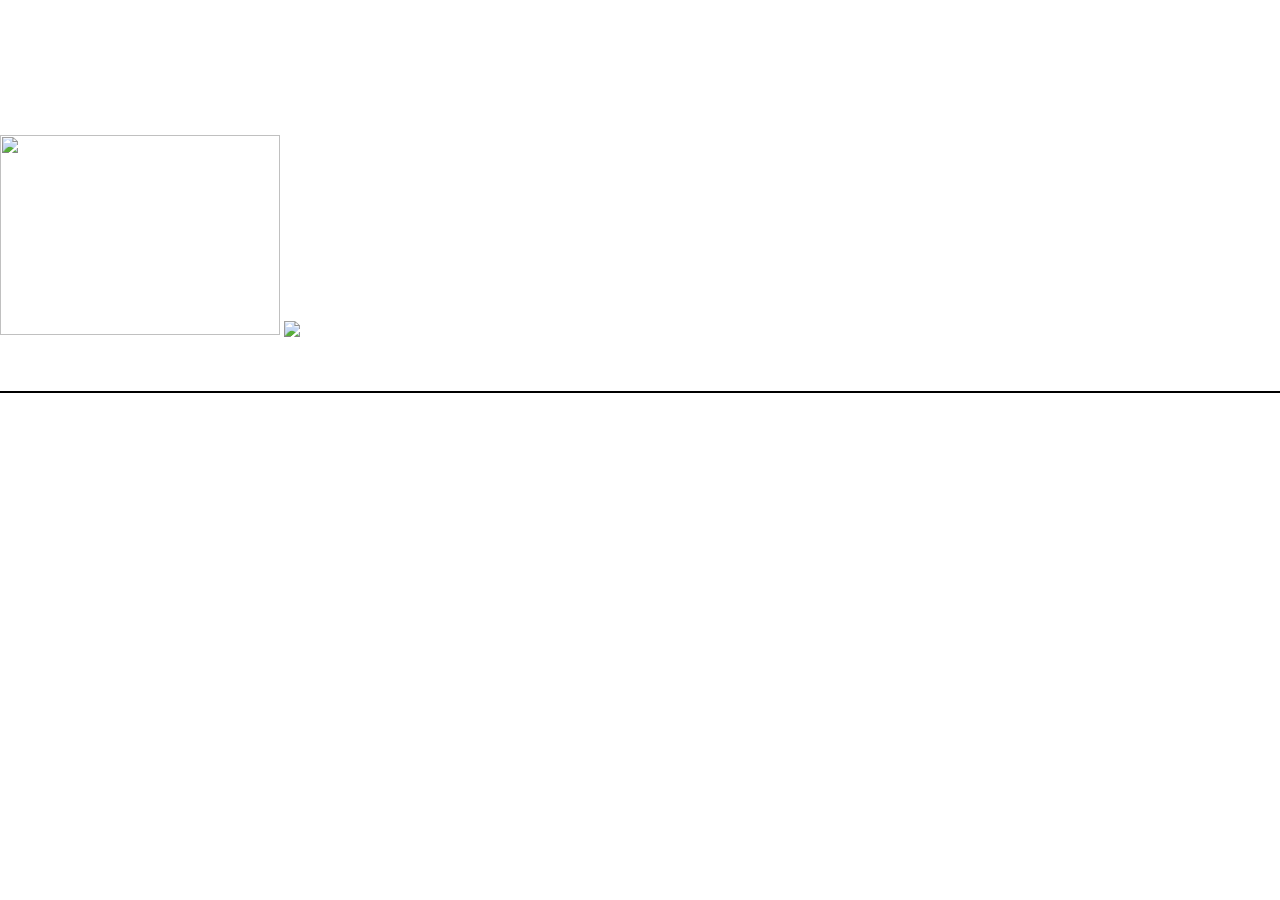
==== index.html @ bfdf16ad "ponto turistico de vitoria atividade" ====
<!DOCTYPE html>
<html lang="en">
<head>
    <meta charset="UTF-8">
    <meta name="viewport" content="width=device-width, initial-scale=1.0">
    <title>Ponto turistico de vitoria</title>
    <link rel="stylesheet" href="style.css">
</head>
<body>
    <header>
        <h2>
            <center>
                Praça do livramento
            </center>
        </h2>
    </header>
<br><br>    
<div>
    <p id="alinhar"> A praça do livramento é um ótimo lugar para passar um tempo em familia ou com amigos,</p>
        <p id="alinhar">     Onde você pode optar por 3 praças proximas, escolhendo o melhor ambiente que desejar.</p>
<br><br>   
    <img src="https://i0.wp.com/nossavitoriape.com/wp-content/uploads/2015/07/Pra%C3%A7a-da-Restaura%C3%A7%C3%A3o-Foto-Danilo-Coelho.jpg?fit=800%2C533&ssl=1" alt="" srcset="" id="praça">
    <img src="https://i0.wp.com/nossavitoriape.com/wp-content/uploads/2015/07/Pra%C3%A7a-03-de-Agosto-Foto-Danilo-Coelho-2.jpg?fit=800%2C533&ssl=1" alt="praca" srcset="" id="praça">
    <aside>localizada na Praça Três de Agosto, 22 - Livramento, Vitória de Santo Antão - PE, 55602-580</aside>
</div>
    <br><br>
    <hr color="black" width="150%">
    <br><br>
    <footer>
        <ul>
            Outras atrações próximas da Praça do Livramento:
            <li>Paróquia Nossa Senhora do Livramento (0.1km)</li>
            <li>Praça Leão Coroado (0.2km)</li>
            <li>Pátio de Eventos Otoni Rodrigues (0.5km)</li>
            <li>Instituto Histórico de Vitória de Santo Antão (0.6km)</li>
        </ul>
    </footer>
</body>
</html>
---- style.css ----
*{
    margin: 0;
    padding: 0;
    justify-content: center;
    color: white;
    justify-content:center;
    
}

body{
    background-image: url("https://img.freepik.com/psd-gratuitas/pano-de-fundo-de-produto-de-textura-de-papel-cinza-psd-com-sombra_53876-115289.jpg?size=626&ext=jpg&ga=GA1.1.440996249.1693614602&semt=sph");
    background-repeat: no-repeat;
    background-size: cover;
    
}

#praça{
    content: 0;
    margin: auto;
    padding: auto;
    height: 200px;
    width: 280px;
}
aside{
    font-size: small;
    font-style: oblique;
}
p#alinhar{
    text-align:center;
}
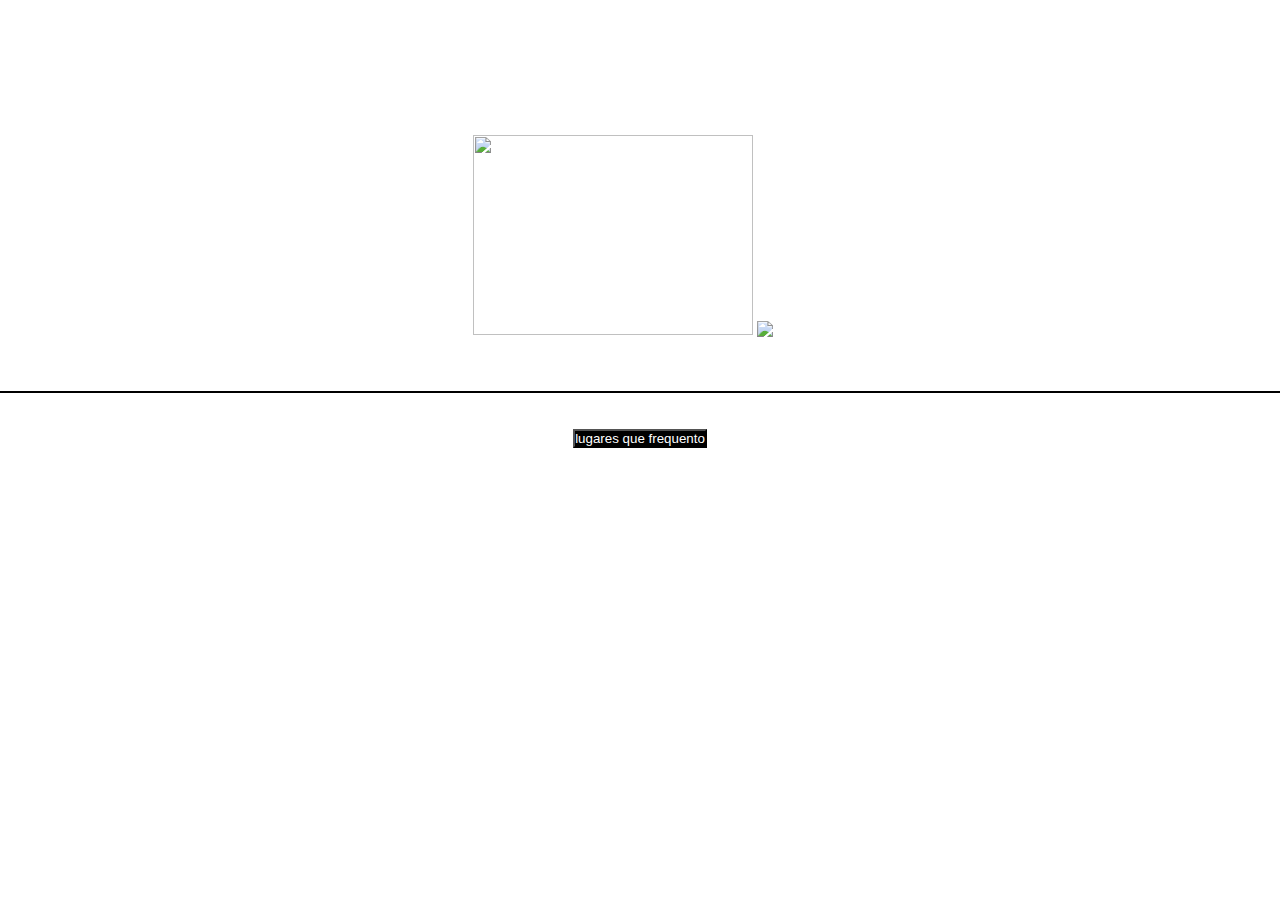
==== commit 4dd665db: "lugares que frequento" ====
--- a/index.html
+++ b/index.html
@@ -26,6 +26,14 @@
     <br><br>
     <hr color="black" width="150%">
     <br><br>
+    <a href="index2.html">
+        <center>
+            <button>
+            lugares que frequento           
+            </button>
+        </center>
+    </a>
+    <br><br>
     <footer>
         <ul>
             Outras atrações próximas da Praça do Livramento:
--- a/style.css
+++ b/style.css
@@ -4,6 +4,7 @@
     justify-content: center;
     color: white;
     justify-content:center;
+    text-align: center;
     
 }
 
@@ -27,4 +28,11 @@
 }
 p#alinhar{
     text-align:center;
+}
+button{
+    background-color: black;
+
+}
+div#igreja{
+    text-align: center;
 }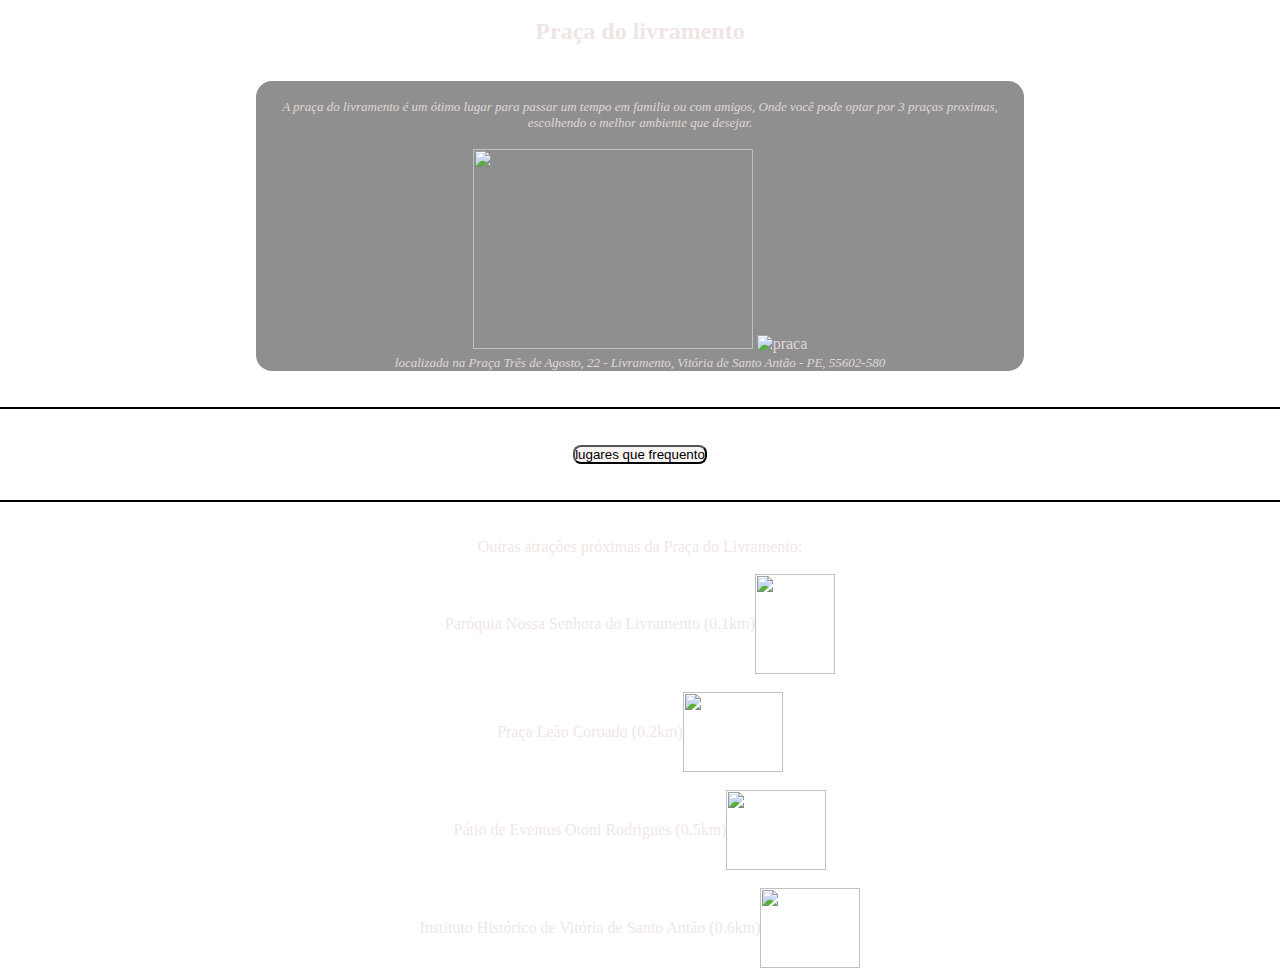
==== commit 19fb8851: "melhoria do site" ====
--- a/index.html
+++ b/index.html
@@ -7,6 +7,7 @@
     <link rel="stylesheet" href="style.css">
 </head>
 <body>
+   <br>
     <header>
         <h2>
             <center>
@@ -15,32 +16,48 @@
         </h2>
     </header>
 <br><br>    
-<div>
-    <p id="alinhar"> A praça do livramento é um ótimo lugar para passar um tempo em familia ou com amigos,</p>
-        <p id="alinhar">     Onde você pode optar por 3 praças proximas, escolhendo o melhor ambiente que desejar.</p>
+<div class="a">
+    <br>
+    <p> A praça do livramento é um ótimo lugar para passar um tempo em familia ou com amigos, Onde você pode optar por 3 praças proximas, escolhendo o melhor ambiente que desejar.</p>
 <br><br>   
     <img src="https://i0.wp.com/nossavitoriape.com/wp-content/uploads/2015/07/Pra%C3%A7a-da-Restaura%C3%A7%C3%A3o-Foto-Danilo-Coelho.jpg?fit=800%2C533&ssl=1" alt="" srcset="" id="praça">
     <img src="https://i0.wp.com/nossavitoriape.com/wp-content/uploads/2015/07/Pra%C3%A7a-03-de-Agosto-Foto-Danilo-Coelho-2.jpg?fit=800%2C533&ssl=1" alt="praca" srcset="" id="praça">
-    <aside>localizada na Praça Três de Agosto, 22 - Livramento, Vitória de Santo Antão - PE, 55602-580</aside>
+    <p>localizada na Praça Três de Agosto, 22 - Livramento, Vitória de Santo Antão - PE, 55602-580</p>
+    <br>
 </div>
     <br><br>
-    <hr color="black" width="150%">
+    <hr color="black" width="100%">
     <br><br>
     <a href="index2.html">
         <center>
             <button>
-            lugares que frequento           
+            lugares que frequento          
             </button>
         </center>
     </a>
     <br><br>
+    <hr color="black" width="100%">
+    <br><br>
     <footer>
         <ul>
             Outras atrações próximas da Praça do Livramento:
-            <li>Paróquia Nossa Senhora do Livramento (0.1km)</li>
-            <li>Praça Leão Coroado (0.2km)</li>
-            <li>Pátio de Eventos Otoni Rodrigues (0.5km)</li>
-            <li>Instituto Histórico de Vitória de Santo Antão (0.6km)</li>
+            <br><br>
+            <li> Paróquia Nossa Senhora do Livramento (0.1km)
+                <img src="https://i.pinimg.com/736x/84/bc/7d/84bc7d8a650fffe08bfa200f3aabfefb.jpg" alt="" width="80px" height="100px">
+            <br>
+            </li>
+            <br><br>
+            <li>Praça Leão Coroado (0.2km)
+                <img src="https://www.prefeituradavitoria.pe.gov.br/portal/wp-content/uploads/2022/01/LEAO-COROADO-300x200.jpeg" alt="" width="100px" height="80px">
+            </li>
+            <br><br>
+            <li>Pátio de Eventos Otoni Rodrigues (0.5km)
+                <img src="https://i0.wp.com/nossavitoriape.com/wp-content/uploads/2021/03/PATIO-DE-EVENTOS-OTONI-RODRIGUES.png?fit=1200%2C599&ssl=1&w=640" alt="" width="100px" height="80px">
+            </li>
+            <br><br>
+            <li>Instituto Histórico de Vitória de Santo Antão (0.6km)
+                <img src="https://institutohistorico.files.wordpress.com/2011/12/instituto-histc3b3rico.jpg" alt="" width="100px" height="80px">
+            </li>
         </ul>
     </footer>
 </body>
--- a/style.css
+++ b/style.css
@@ -2,14 +2,13 @@
     margin: 0;
     padding: 0;
     justify-content: center;
-    color: white;
-    justify-content:center;
     text-align: center;
-    
+    display: flexbox;    
+    color: rgba(238, 226, 226, 0.884);
 }
 
 body{
-    background-image: url("https://img.freepik.com/psd-gratuitas/pano-de-fundo-de-produto-de-textura-de-papel-cinza-psd-com-sombra_53876-115289.jpg?size=626&ext=jpg&ga=GA1.1.440996249.1693614602&semt=sph");
+    background-image: url("https://img.freepik.com/fotos-gratis/quadro-negro-verde-sujo_125540-774.jpg?size=626&ext=jpg&ga=GA1.1.1175533292.1693873827&semt=sph");
     background-repeat: no-repeat;
     background-size: cover;
     
@@ -22,17 +21,47 @@
     height: 200px;
     width: 280px;
 }
-aside{
+p{
     font-size: small;
     font-style: oblique;
-}
-p#alinhar{
-    text-align:center;
-}
-button{
-    background-color: black;
+    display: inline-block;
 
 }
-div#igreja{
-    text-align: center;
-}+figcaption{
+    display: inline-block;
+    width: 50vh;
+}
+
+button{
+    background-color: rgb(248, 244, 244);
+    border-radius: 1rch;
+    color: black
+    
+
+}
+div{
+    background-color: rgba(0, 0, 0, 0.438);
+    background-attachment: fixed;
+    border: black;
+    border-radius: 1rem;
+    border-bottom: 1;
+}
+.a{   
+    width: 60vw;
+    margin: 0vh 20vw 0vh 20vw;
+}
+img{
+    align-items:stretch;
+    justify-content:center;
+    
+}
+
+ul{
+    display:block;
+}
+li{
+    
+    display: inline-flex;
+    align-items: center;
+    justify-content:start;
+}
